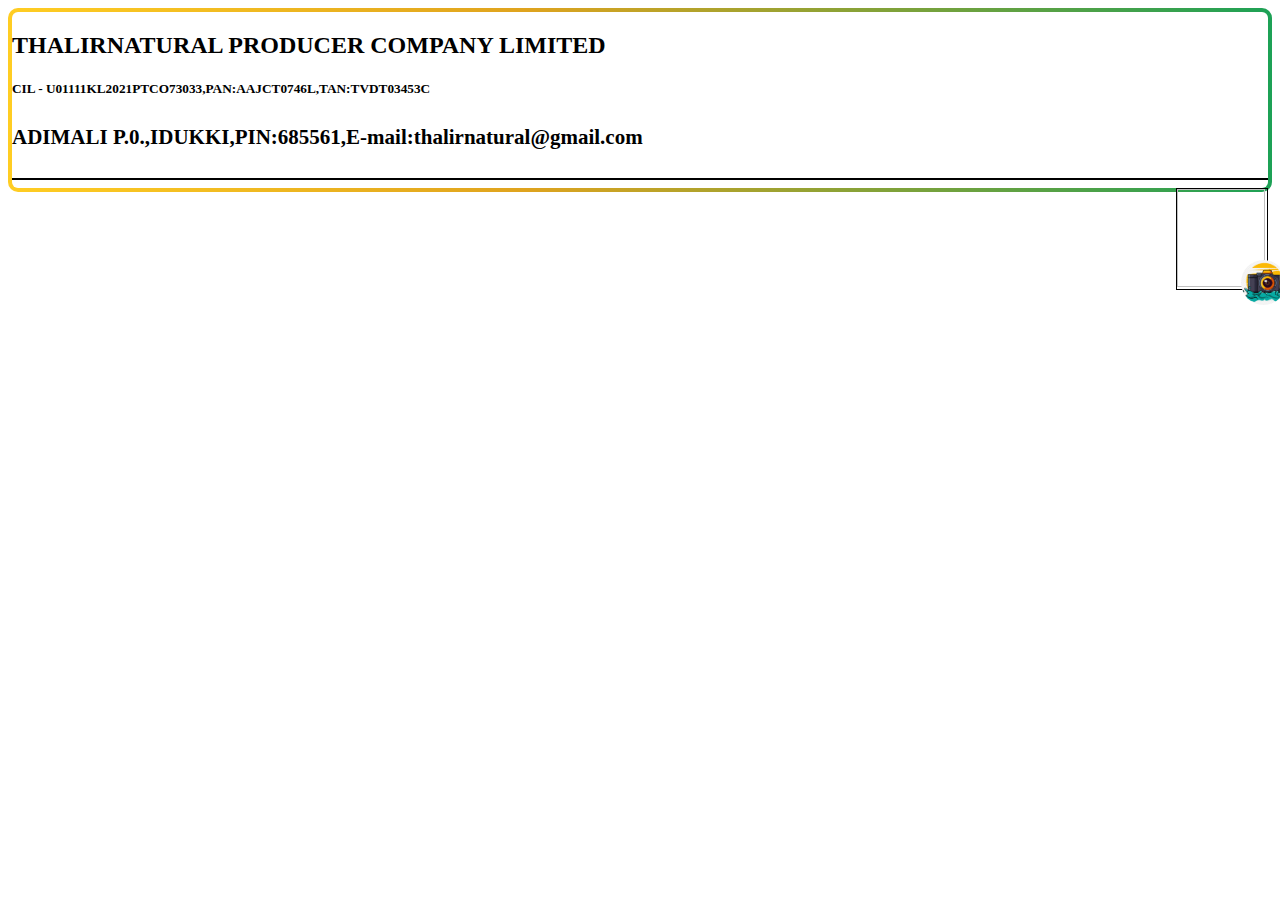
==== form/share_application.html @ b1cf029c "Add new html,css,js file for Share application and section -1 add ,image choosing option and it funt" ====
<!DOCTYPE html>
<html lang="en">
<head>
    <meta charset="UTF-8">
    <meta http-equiv="X-UA-Compatible" content="IE=edge">
    <meta name="viewport" content="width=device-width, initial-scale=1.0">
    <title>Share Application</title>

    <!-- Customize Style.css -->
    <link rel="stylesheet" href="../css/share_application.css">
    <!-- //Customize Style.css -->

    <!-- BootStrap CSS:5.3.0  -->
    <link href="https://cdn.jsdelivr.net/npm/bootstrap@5.3.0-alpha1/dist/css/bootstrap.min.css" rel="stylesheet"
        integrity="sha384-GLhlTQ8iRABdZLl6O3oVMWSktQOp6b7In1Zl3/Jr59b6EGGoI1aFkw7cmDA6j6gD" crossorigin="anonymous">
    <!-- //BootStrap CSS:5.3.0  -->

</head>
<body>
    <div class="container">
        <div class="row mt-5">
            <div class="main-border">
                <div class="col-xl-12 mt-5 text-center">
                    <h2>THALIRNATURAL PRODUCER COMPANY LIMITED</h1>
                        <h5>CIL - U01111KL2021PTCO73033,PAN:AAJCT0746L,TAN:TVDT03453C</h4>
                            <h4 class="fs_maintext">ADIMALI P.0.,IDUKKI,PIN:685561,E-mail:thalirnatural@gmail.com
                            </h4>
                            <div>
                                <!-- <h6>അംഗതൃവും ഓഹരിയും </h6> -->
                                <hr class="ms-5 mx-5 hr-main" >

                            </div>
                </div>

                <form action="" method="post">
                    <div class="form-group">
                        <div class="col-xl-4 fr">
                            <div class="m-auto Photo-border">
                                <img id="output" class="p-1 User-image"  />
                                <label for="file" style="cursor: pointer;">
                                <img src="../images/add.jpeg" alt="" srcset="" class="Add-icon"></label>
                            </div>
                            <input type="file" accept="image/*" name="image" id="file" onchange="loadFile(event)"
                                style="display: none;">
                        </div>
                    </div>

                    
                    
                </form>




            </div>
        </div>
    </div>
    <!-- Customize js-->
    <script src="../js/share_application.js"></script>
    <!-- //Customize js-->

    <!-- BootStrap BUNDLE.MIN.JS :5.3.0 -->
    <script src="https://cdn.jsdelivr.net/npm/bootstrap@5.3.0-alpha1/dist/js/bootstrap.bundle.min.js"
        integrity="sha384-w76AqPfDkMBDXo30jS1Sgez6pr3x5MlQ1ZAGC+nuZB+EYdgRZgiwxhTBTkF7CXvN"
        crossorigin="anonymous"></script>
    <!-- //BootStrap BUNDLE.MIN.JS :5.3.0 -->

</body>
</html>
---- css/share_application.css ----
/* Normal && Important */
.fl {
    float: left;
}

.fr {
    float: right;
}

/* //Normal && Important */
/* Section -1 */
.main-border {
    background: linear-gradient(white, white) padding-box, linear-gradient(to right, rgba(255, 205, 35, 1) 0%, rgba(223, 163, 30, 1) 41%, rgba(29, 161, 86, 1)) border-box;
    border: 4px solid transparent;
    border-radius: 10px;
}

.fs_maintext {
    font-size: 21px;
}

.hr-main {
    border: rgb(0, 0, 0)solid 1px;
    opacity: unset;
}

.Photo-border {
    border: solid black 1px;
    width: 90px;
    height: 100px;
}

.User-image {
    width: 88px;
    height: 98px;
}

.Add-icon {
    width: 45px;
    height: 45px;
    border-radius: 4em;
    margin-top: -2em;
    margin-left: 4em;
}

/* Section -1 */
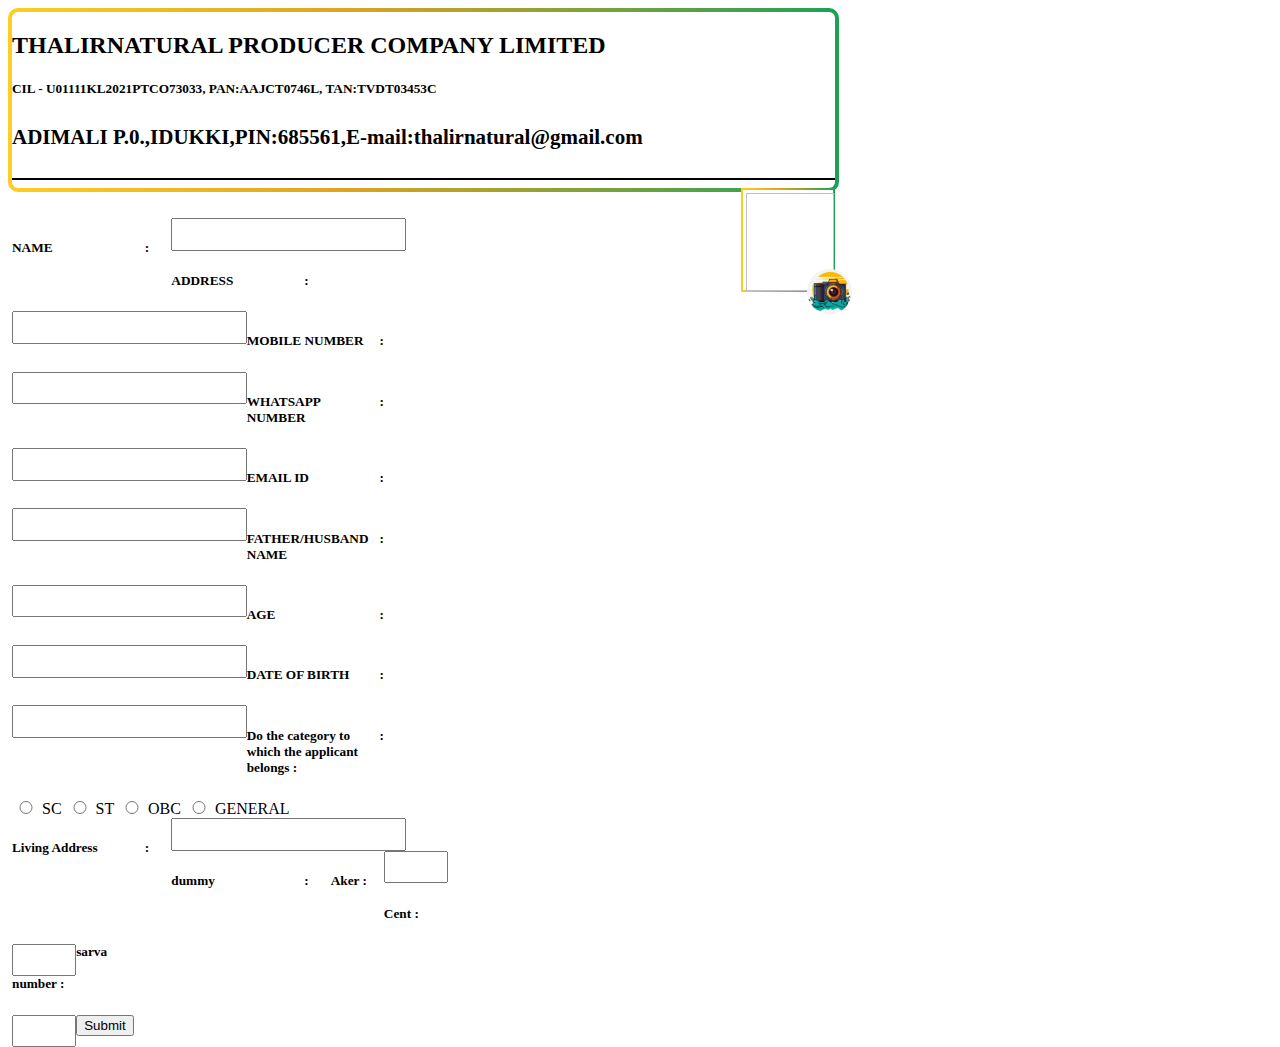
==== commit 020c98b1: "Add the user-select none: and add the web owner email to emailsender and redirect the share applicat" ====
--- a/form/share_application.html
+++ b/form/share_application.html
@@ -1,5 +1,6 @@
 <!DOCTYPE html>
 <html lang="en">
+
 <head>
     <meta charset="UTF-8">
     <meta http-equiv="X-UA-Compatible" content="IE=edge">
@@ -16,37 +17,122 @@
     <!-- //BootStrap CSS:5.3.0  -->
 
 </head>
+
 <body>
+
     <div class="container">
-        <div class="row mt-5">
+        <div class="row mt-5 mb-5 ">
             <div class="main-border">
-                <div class="col-xl-12 mt-5 text-center">
+                <div class="col-xl-12 col-12 col-md-12 col-sm-12 col-xs-1 mt-5 text-center">
                     <h2>THALIRNATURAL PRODUCER COMPANY LIMITED</h1>
-                        <h5>CIL - U01111KL2021PTCO73033,PAN:AAJCT0746L,TAN:TVDT03453C</h4>
-                            <h4 class="fs_maintext">ADIMALI P.0.,IDUKKI,PIN:685561,E-mail:thalirnatural@gmail.com
-                            </h4>
-                            <div>
-                                <!-- <h6>അംഗതൃവും ഓഹരിയും </h6> -->
-                                <hr class="ms-5 mx-5 hr-main" >
+                        <h5 class="container">CIL - U01111KL2021PTCO73033, PAN:AAJCT0746L, TAN:TVDT03453C</h5>
+                        <h4 class="fs_maintext">ADIMALI P.0.,IDUKKI,PIN:685561,E-mail:thalirnatural@gmail.com
+                        </h4>
+                        <div>
+                            <!-- <h6>അംഗതൃവും ഓഹരിയും </h6> -->
+                            <hr class="ms-5 mx-5 hr-main">
 
-                            </div>
+                        </div>
                 </div>
 
-                <form action="" method="post">
+                <form action="">
                     <div class="form-group">
-                        <div class="col-xl-4 fr">
-                            <div class="m-auto Photo-border">
-                                <img id="output" class="p-1 User-image"  />
+                        <div class="fr col-12 col-xl-5 m-auto">
+                            <div class="m-auto Photo-border mb-5">
+                                <img id="output" class="User-image" />
                                 <label for="file" style="cursor: pointer;">
-                                <img src="../images/add.jpeg" alt="" srcset="" class="Add-icon"></label>
+                                    <img src="../images/add.jpeg" alt="" srcset="" class="Add-icon"></label>
                             </div>
                             <input type="file" accept="image/*" name="image" id="file" onchange="loadFile(event)"
                                 style="display: none;">
                         </div>
                     </div>
+                    <div class="col-12 col-xl-12 col-md-12 col-sm-12 col-xs-12 fl">
+                        <div class="form-group ">
+                            <div class="row mt-5 ms-1">
+                                <h5 class="form_group-h5 ms-3">NAME</h5>
+                                <h5 class="form_group-sm ms-4">:</h5>
+                                <input type="text" name="" class=" ms-3 form_group-input">
+                            </div>
+                            <div class=" row mt-2 ms-1">
+                                <h5 class="form_group-h5 ms-3">ADDRESS </h5>
+                                <h5 class="form_group-sm ms-4">:</h5>
+                                <input type="text" name="" class=" ms-3 form_group-input">
+                            </div>
+                            <div class="row mt-4 ms-1">
+                                <h5 class="form_group-h5 ms-3">MOBILE NUMBER</h5>
+                                <h5 class="form_group-sm ms-4">:</h5>
+                                <input type="text" name="" class="ms-3 form_group-input">
+                            </div>
+                            <div class="row mt-2 ms-1">
+                                <h5 class="form_group-h5 ms-3">WHATSAPP NUMBER</h5>
+                                <h5 class="form_group-sm ms-4">:</h5>
+                                <input type="text" name="" class="ms-3 form_group-input">
+                            </div>
+                            <div class="row mt-2 ms-1">
+                                <h5 class="form_group-h5 ms-3">EMAIL ID</h5>
+                                <h5 class="form_group-sm ms-4">:</h5>
+                                <input type="text" name="" class="ms-3 form_group-input">
 
-                    
-                    
+                            </div>
+                            <div class="row mt-2 ms-1">
+                                <h5 class="form_group-h5 ms-3">FATHER/HUSBAND NAME</h5>
+                                <h5 class="form_group-sm ms-4">:</h5>
+                                <input type="text" name="" class="ms-3 form_group-input">
+                            </div>
+                            <div class="row mt-2 ms-1">
+                                <h5 class="form_group-h5 ms-3">AGE</h5>
+                                <h5 class="form_group-sm ms-4">:</h5>
+                                <input type="text" name="" class="ms-3 form_group-input">
+                            </div>
+                            <div class="row mt-2 ms-1">
+                                <h5 class="form_group-h5 ms-3">DATE OF BIRTH</h5>
+                                <h5 class="form_group-sm ms-4">:</h5>
+                                <input type="text" name="" class="ms-3 form_group-input">
+                            </div>
+                            <div class="row mt-4 ms-1">
+                                <h5 class="form_group-h5 ms-3">Do the category to which the applicant belongs : </h5>
+                                <h5 class="form_group-sm ms-4 mt-4">:</h5>
+                                <div class="radio-width">
+                                    <input type="radio" class="radio-btn" id="country2" name="age" value="60">
+                                    <label for="country1" class="ms-2">SC</label>
+                                    <input type="radio" class="radio-btn" id="country1" name="age" value="30">
+                                    <label for="country2" class="ms-2">ST</label>
+                                    <input type="radio" class="radio-btn" id="country3" name="age" value="100">
+                                    <label for="country3" class="ms-2">OBC</label>
+                                    <input type="radio" class="radio-btn" id="country3" name="age" value="100">
+                                    <label for="country3" class="ms-2">GENERAL</label>
+                                </div>
+                            </div>
+                            <div class="row mt-2 ms-1">
+                                <h5 class="form_group-h5 ms-3">Living Address</h5>
+                                <h5 class="form_group-sm ms-4">:</h5>
+                                <input type="text" name="" class="ms-3 form_group-input">
+                            </div>
+                            <div class="row mt-2 ms-1 ">
+                                <h5 class="form_group-h5 ms-3">dummy</h5>
+                                <h5 class="form_group-sm ms-4">:</h5>
+                                <div class="col">
+                                    <h5 class="form_group-h5-1">Aker :</h5>
+                                    <input type="text" name="" class=" form_group-input-h5-1">
+                                    <h5 class="form_group-h5-1 ms-1">Cent :</h5>
+                                    <input type="text" name="" class=" form_group-input-h5-1">
+                                </div>
+
+                                <div class="row">
+                                    <h5 class="form_group-h5-2 ms-auto mt-2">sarva number :</h5>
+                                    <input type="text" name="" class="mt-2 me-auto form_group-input-h5-2">
+                                </div>
+                            </div>
+                        </div>
+
+
+
+                        <button type="submit" class="btn btn-primary">Submit</button>
+                    </div>
+
+
+
                 </form>
 
 
@@ -66,4 +152,5 @@
     <!-- //BootStrap BUNDLE.MIN.JS :5.3.0 -->
 
 </body>
+
 </html>--- a/css/share_application.css
+++ b/css/share_application.css
@@ -5,6 +5,16 @@
 
 .fr {
     float: right;
+}
+.container{
+    max-width: 831px !important;
+}
+.mt-7{
+    margin-top: 1.9em !important;
+}
+.row{
+    width: 100% !important;
+    margin-left: 0% !important;
 }
 
 /* //Normal && Important */
@@ -25,12 +35,17 @@
 }
 
 .Photo-border {
-    border: solid black 1px;
+    background: linear-gradient(white, white) padding-box, linear-gradient(to right, rgba(255, 205, 35, 1) 0%, rgba(223, 163, 30, 1) 41%, rgba(29, 161, 86, 1)) border-box;
     width: 90px;
     height: 100px;
+    border:2px solid transparent;
 }
 
 .User-image {
+    padding-top: 0.2em;
+    padding-bottom: 0.3em;
+    padding-left: 0.2em;
+    padding-right: 0.3em;
     width: 88px;
     height: 98px;
 }
@@ -42,5 +57,47 @@
     margin-top: -2em;
     margin-left: 4em;
 }
+.form_group-h5{
+   width: 10em !important; 
+   float: left; 
+   
+}
+.form_group-h5-1{
+    width: 4em !important; 
+    float: left;
+    
+ }
+ .form_group-input-h5-1{
+    width: 11.8% !important;
+    float: left;
+    height: 2em;
 
+ }
+ .form_group-h5-2{
+    width: 8em !important;
+ }
+ .form_group-input-h5-2{
+    width: 11.8% !important;
+    float: left;
+    height: 2em;
+
+ }
+.form_group-sm{
+    width: 2em !important;
+    float: left;
+}
+.form_group-input{
+   width: 17em !important;
+   float: left;
+   height: 2em;
+}
+.radio-btn{
+    width: 18px;
+    height: 1em;
+}
+
+.radio-width{
+    width: 19em !important;
+    margin-top: 1.9em !important;
+}
 /* Section -1 */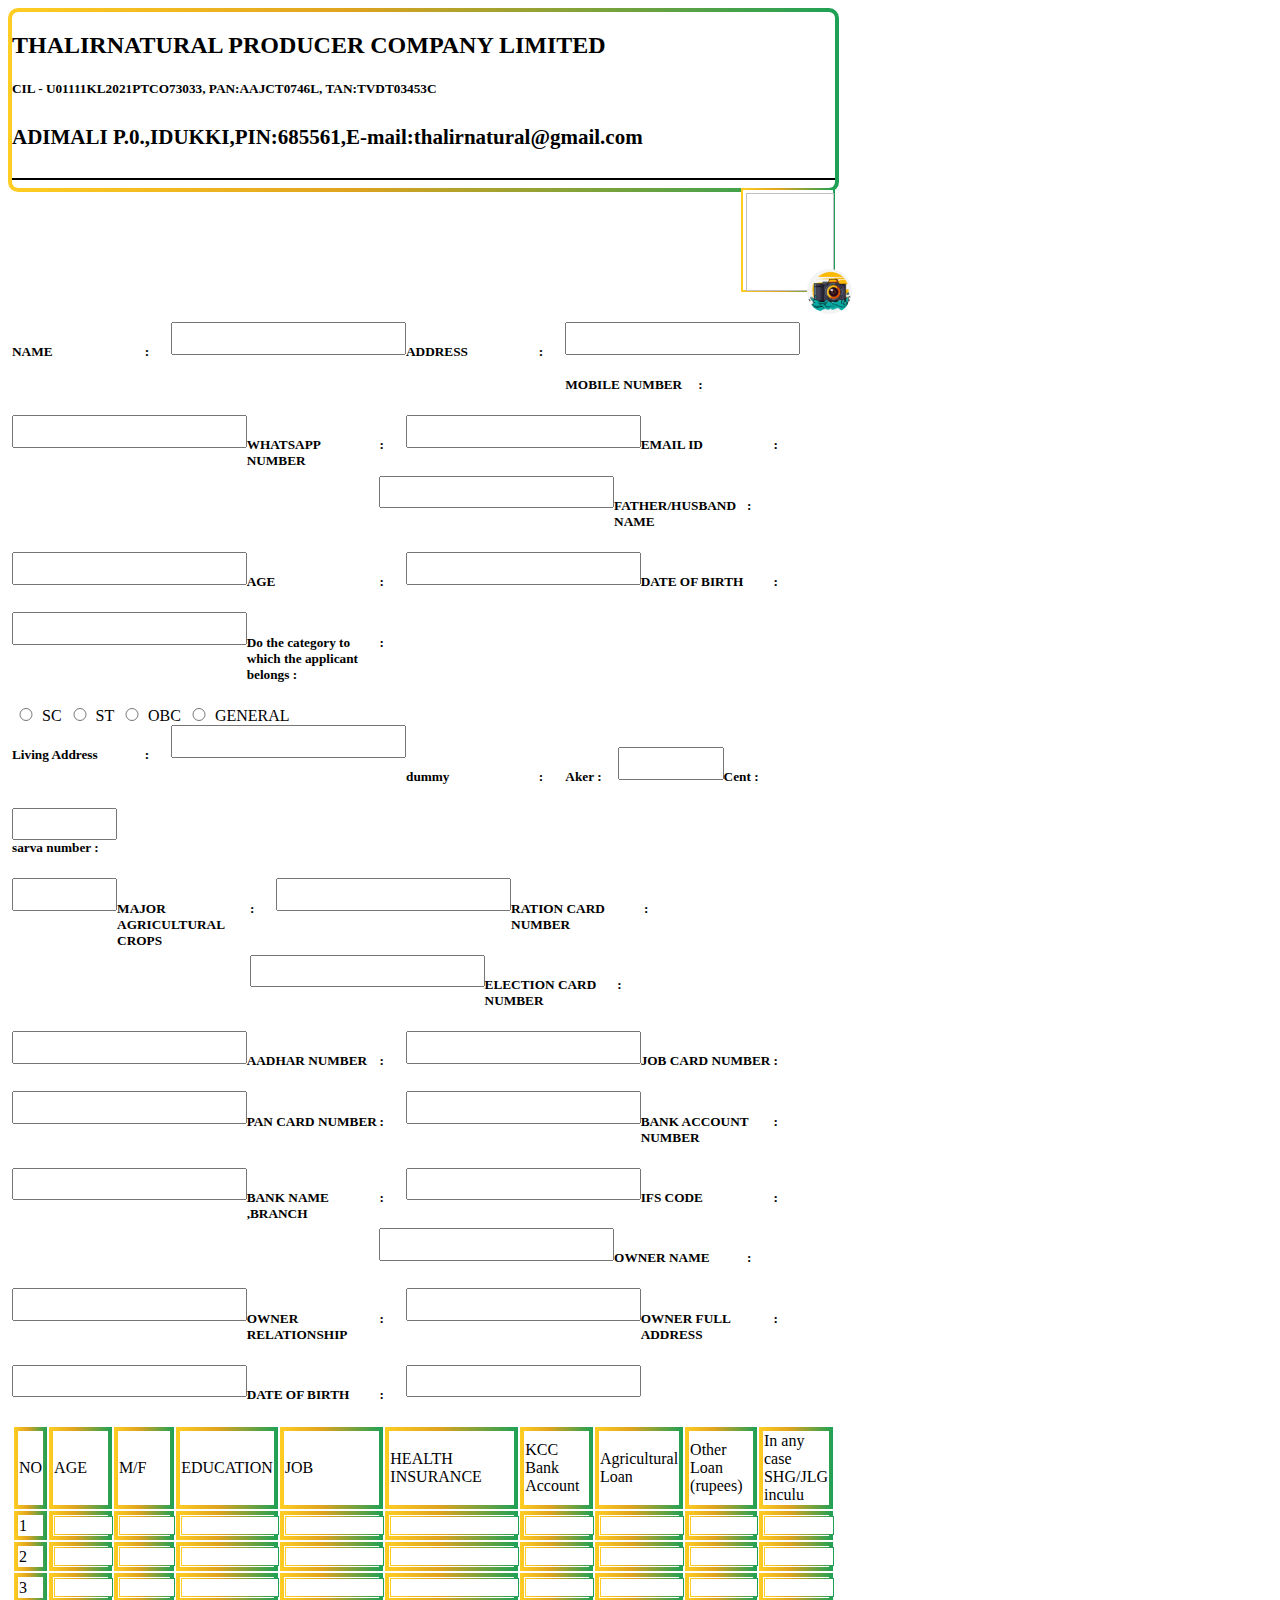
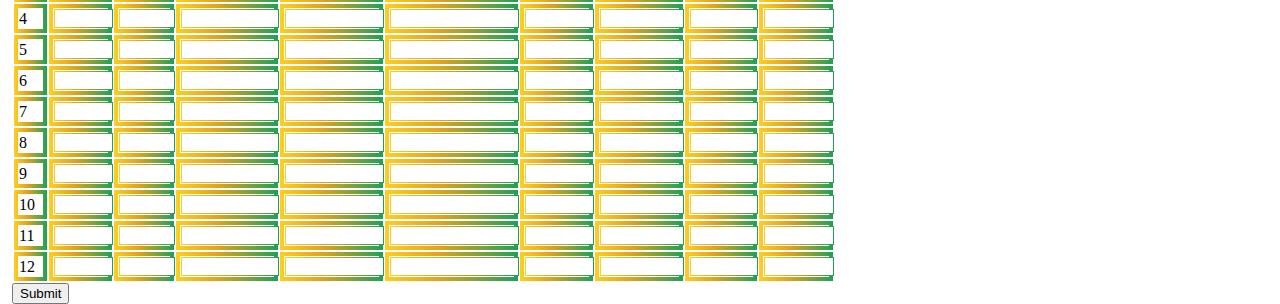
==== commit 0f0646c2: "Merge pull request #1 from AbhiJohnv/feature" ====
--- a/form/share_application.html
+++ b/form/share_application.html
@@ -109,7 +109,7 @@
                                 <h5 class="form_group-sm ms-4">:</h5>
                                 <input type="text" name="" class="ms-3 form_group-input">
                             </div>
-                            <div class="row mt-2 ms-1 ">
+                            <div class="row mt-4 ms-1 ">
                                 <h5 class="form_group-h5 ms-3">dummy</h5>
                                 <h5 class="form_group-sm ms-4">:</h5>
                                 <div class="col">
@@ -119,11 +119,241 @@
                                     <input type="text" name="" class=" form_group-input-h5-1">
                                 </div>
 
-                                <div class="row">
+                                <div class="row mt-2">
                                     <h5 class="form_group-h5-2 ms-auto mt-2">sarva number :</h5>
                                     <input type="text" name="" class="mt-2 me-auto form_group-input-h5-2">
                                 </div>
                             </div>
+                            <div class="row mt-2 ms-1">
+                                <h5 class="form_group-h5 ms-3">MAJOR AGRICULTURAL CROPS</h5>
+                                <h5 class="form_group-sm ms-4">:</h5>
+                                <input type="text" name="" class="ms-3 form_group-input">
+                            </div>
+                            <div class="row mt-2 ms-1">
+                                <h5 class="form_group-h5 ms-3">RATION CARD NUMBER</h5>
+                                <h5 class="form_group-sm ms-4">:</h5>
+                                <input type="text" name="" class="ms-3 form_group-input">
+                            </div>
+                            <div class="row mt-2 ms-1">
+                                <h5 class="form_group-h5 ms-3">ELECTION CARD NUMBER</h5>
+                                <h5 class="form_group-sm ms-4">:</h5>
+                                <input type="text" name="" class="ms-3 form_group-input">
+                            </div>
+                            <div class="row mt-2 ms-1">
+                                <h5 class="form_group-h5 ms-3">AADHAR NUMBER</h5>
+                                <h5 class="form_group-sm ms-4">:</h5>
+                                <input type="text" name="" class="ms-3 form_group-input">
+                            </div>
+                            <div class="row mt-2 ms-1">
+                                <h5 class="form_group-h5 ms-3">JOB CARD NUMBER</h5>
+                                <h5 class="form_group-sm ms-4">:</h5>
+                                <input type="text" name="" class="ms-3 form_group-input">
+                            </div>
+                            <div class="row mt-2 ms-1">
+                                <h5 class="form_group-h5 ms-3">PAN CARD NUMBER</h5>
+                                <h5 class="form_group-sm ms-4">:</h5>
+                                <input type="text" name="" class="ms-3 form_group-input">
+                            </div>
+                            <div class="row mt-2 ms-1">
+                                <h5 class="form_group-h5 ms-3">BANK ACCOUNT NUMBER</h5>
+                                <h5 class="form_group-sm ms-4">:</h5>
+                                <input type="text" name="" class="ms-3 form_group-input">
+                            </div>
+                            <div class="row mt-2 ms-1">
+                                <h5 class="form_group-h5 ms-3">BANK NAME ,BRANCH</h5>
+                                <h5 class="form_group-sm ms-4">:</h5>
+                                <input type="text" name="" class="ms-3 form_group-input">
+                            </div>
+                            <div class="row mt-2 ms-1">
+                                <h5 class="form_group-h5 ms-3">IFS CODE</h5>
+                                <h5 class="form_group-sm ms-4">:</h5>
+                                <input type="text" name="" class="ms-3 form_group-input">
+                            </div>
+                            <div class="row mt-2 ms-1">
+                                <h5 class="form_group-h5 ms-3">OWNER NAME</h5>
+                                <h5 class="form_group-sm ms-4">:</h5>
+                                <input type="text" name="" class="ms-3 form_group-input">
+                            </div>
+                            <div class="row mt-2 ms-1">
+                                <h5 class="form_group-h5 ms-3">OWNER RELATIONSHIP</h5>
+                                <h5 class="form_group-sm ms-4">:</h5>
+                                <input type="text" name="" class="ms-3 form_group-input">
+                            </div>
+                            <div class="row mt-2 ms-1">
+                                <h5 class="form_group-h5 ms-3">OWNER FULL ADDRESS</h5>
+                                <h5 class="form_group-sm ms-4">:</h5>
+                                <input type="text" name="" class="ms-3 form_group-input">
+                            </div>
+                            <div class="row mt-2 ms-1">
+                                <h5 class="form_group-h5 ms-3">DATE OF BIRTH</h5>
+                                <h5 class="form_group-sm ms-4">:</h5>
+                                <input type="text" name="" class="ms-3 form_group-input">
+                            </div>
+                            <div class="mt-2 ms-1">
+                                <table>
+                                    <tbody>
+                                        <tr class="text-center">
+                                            <td>NO</td>
+                                            <td>AGE</td>
+                                            <td>M/F</td>
+                                            <td>EDUCATION</td>
+                                            <td class="td-job">JOB</td>
+                                            <td class="td-healthinsurance">HEALTH INSURANCE</td>
+                                            <td>KCC Bank Account</td>
+                                            <td>Agricultural Loan</td>
+                                            <td>Other Loan (rupees)</td>
+                                            <td>In any case SHG/JLG inculu</td>
+
+                                        </tr>
+                                        <tr class="text-center">
+                                            <td>1</td>
+                                            <td class="td-width"><input class="td-input" type="text"></td>
+                                            <td class="td-width"><input class="td-input" type="text"></td>
+                                            <td class="td-width"><input class="td-input" type="text"></td>
+                                            <td class="td-width"><input class="td-input" type="text"></td>
+                                            <td class="td-width"><input class="td-input" type="text"></td>
+                                            <td class="td-width"><input class="td-input" type="text"></td>
+                                            <td class="td-width"><input class="td-input" type="text"></td>
+                                            <td class="td-width"><input class="td-input" type="text"></td>
+                                            <td class="td-width"><input class="td-input" type="text"></td>
+                                        </tr>
+                                        <tr class="text-center">
+                                            <td>2</td>
+                                            <td class="td-width"><input class="td-input" type="text"></td>
+                                            <td class="td-width"><input class="td-input" type="text"></td>
+                                            <td class="td-width"><input class="td-input" type="text"></td>
+                                            <td class="td-width"><input class="td-input" type="text"></td>
+                                            <td class="td-width"><input class="td-input" type="text"></td>
+                                            <td class="td-width"><input class="td-input" type="text"></td>
+                                            <td class="td-width"><input class="td-input" type="text"></td>
+                                            <td class="td-width"><input class="td-input" type="text"></td>
+                                            <td class="td-width"><input class="td-input" type="text"></td>
+                                        </tr>
+                                        <tr class="text-center">
+                                            <td>3</td>
+                                            <td class="td-width"><input class="td-input" type="text"></td>
+                                            <td class="td-width"><input class="td-input" type="text"></td>
+                                            <td class="td-width"><input class="td-input" type="text"></td>
+                                            <td class="td-width"><input class="td-input" type="text"></td>
+                                            <td class="td-width"><input class="td-input" type="text"></td>
+                                            <td class="td-width"><input class="td-input" type="text"></td>
+                                            <td class="td-width"><input class="td-input" type="text"></td>
+                                            <td class="td-width"><input class="td-input" type="text"></td>
+                                            <td class="td-width"><input class="td-input" type="text"></td>
+                                        </tr>
+                                        <tr class="text-center">
+                                            <td>4</td>
+                                            <td class="td-width"><input class="td-input" type="text"></td>
+                                            <td class="td-width"><input class="td-input" type="text"></td>
+                                            <td class="td-width"><input class="td-input" type="text"></td>
+                                            <td class="td-width"><input class="td-input" type="text"></td>
+                                            <td class="td-width"><input class="td-input" type="text"></td>
+                                            <td class="td-width"><input class="td-input" type="text"></td>
+                                            <td class="td-width"><input class="td-input" type="text"></td>
+                                            <td class="td-width"><input class="td-input" type="text"></td>
+                                            <td class="td-width"><input class="td-input" type="text"></td>
+                                        </tr>
+                                        <tr class="text-center">
+                                            <td>5</td>
+                                            <td class="td-width"><input class="td-input" type="text"></td>
+                                            <td class="td-width"><input class="td-input" type="text"></td>
+                                            <td class="td-width"><input class="td-input" type="text"></td>
+                                            <td class="td-width"><input class="td-input" type="text"></td>
+                                            <td class="td-width"><input class="td-input" type="text"></td>
+                                            <td class="td-width"><input class="td-input" type="text"></td>
+                                            <td class="td-width"><input class="td-input" type="text"></td>
+                                            <td class="td-width"><input class="td-input" type="text"></td>
+                                            <td class="td-width"><input class="td-input" type="text"></td>
+                                        </tr>
+                                        <tr class="text-center">
+                                            <td>6</td>
+                                            <td class="td-width"><input class="td-input" type="text"></td>
+                                            <td class="td-width"><input class="td-input" type="text"></td>
+                                            <td class="td-width"><input class="td-input" type="text"></td>
+                                            <td class="td-width"><input class="td-input" type="text"></td>
+                                            <td class="td-width"><input class="td-input" type="text"></td>
+                                            <td class="td-width"><input class="td-input" type="text"></td>
+                                            <td class="td-width"><input class="td-input" type="text"></td>
+                                            <td class="td-width"><input class="td-input" type="text"></td>
+                                            <td class="td-width"><input class="td-input" type="text"></td>
+                                        </tr>
+                                        <tr class="text-center">
+                                            <td>7</td>
+                                            <td class="td-width"><input class="td-input" type="text"></td>
+                                            <td class="td-width"><input class="td-input" type="text"></td>
+                                            <td class="td-width"><input class="td-input" type="text"></td>
+                                            <td class="td-width"><input class="td-input" type="text"></td>
+                                            <td class="td-width"><input class="td-input" type="text"></td>
+                                            <td class="td-width"><input class="td-input" type="text"></td>
+                                            <td class="td-width"><input class="td-input" type="text"></td>
+                                            <td class="td-width"><input class="td-input" type="text"></td>
+                                            <td class="td-width"><input class="td-input" type="text"></td>
+                                        </tr>
+                                        <tr class="text-center">
+                                            <td>8</td>
+                                            <td class="td-width"><input class="td-input" type="text"></td>
+                                            <td class="td-width"><input class="td-input" type="text"></td>
+                                            <td class="td-width"><input class="td-input" type="text"></td>
+                                            <td class="td-width"><input class="td-input" type="text"></td>
+                                            <td class="td-width"><input class="td-input" type="text"></td>
+                                            <td class="td-width"><input class="td-input" type="text"></td>
+                                            <td class="td-width"><input class="td-input" type="text"></td>
+                                            <td class="td-width"><input class="td-input" type="text"></td>
+                                            <td class="td-width"><input class="td-input" type="text"></td>
+                                        </tr>
+                                        <tr class="text-center">
+                                            <td>9</td>
+                                            <td class="td-width"><input class="td-input" type="text"></td>
+                                            <td class="td-width"><input class="td-input" type="text"></td>
+                                            <td class="td-width"><input class="td-input" type="text"></td>
+                                            <td class="td-width"><input class="td-input" type="text"></td>
+                                            <td class="td-width"><input class="td-input" type="text"></td>
+                                            <td class="td-width"><input class="td-input" type="text"></td>
+                                            <td class="td-width"><input class="td-input" type="text"></td>
+                                            <td class="td-width"><input class="td-input" type="text"></td>
+                                            <td class="td-width"><input class="td-input" type="text"></td>
+                                        </tr>
+                                        <tr class="text-center">
+                                            <td>10</td>
+                                            <td class="td-width"><input class="td-input" type="text"></td>
+                                            <td class="td-width"><input class="td-input" type="text"></td>
+                                            <td class="td-width"><input class="td-input" type="text"></td>
+                                            <td class="td-width"><input class="td-input" type="text"></td>
+                                            <td class="td-width"><input class="td-input" type="text"></td>
+                                            <td class="td-width"><input class="td-input" type="text"></td>
+                                            <td class="td-width"><input class="td-input" type="text"></td>
+                                            <td class="td-width"><input class="td-input" type="text"></td>
+                                            <td class="td-width"><input class="td-input" type="text"></td>
+                                        </tr>
+                                        <tr class="text-center">
+                                            <td>11</td>
+                                            <td class="td-width"><input class="td-input" type="text"></td>
+                                            <td class="td-width"><input class="td-input" type="text"></td>
+                                            <td class="td-width"><input class="td-input" type="text"></td>
+                                            <td class="td-width"><input class="td-input" type="text"></td>
+                                            <td class="td-width"><input class="td-input" type="text"></td>
+                                            <td class="td-width"><input class="td-input" type="text"></td>
+                                            <td class="td-width"><input class="td-input" type="text"></td>
+                                            <td class="td-width"><input class="td-input" type="text"></td>
+                                            <td class="td-width"><input class="td-input" type="text"></td>
+                                        </tr>
+                                        <tr class="text-center">
+                                            <td>12</td>
+                                            <td class="td-width"><input class="td-input" type="text"></td>
+                                            <td class="td-width"><input class="td-input" type="text"></td>
+                                            <td class="td-width"><input class="td-input" type="text"></td>
+                                            <td class="td-width"><input class="td-input" type="text"></td>
+                                            <td class="td-width"><input class="td-input" type="text"></td>
+                                            <td class="td-width"><input class="td-input" type="text"></td>
+                                            <td class="td-width"><input class="td-input" type="text"></td>
+                                            <td class="td-width"><input class="td-input" type="text"></td>
+                                            <td class="td-width"><input class="td-input" type="text"></td>
+
+                                        </tr>
+                                    </tbody>
+                                </table>
+                            </div>
+
                         </div>
 
 
--- a/css/share_application.css
+++ b/css/share_application.css
@@ -100,4 +100,25 @@
     width: 19em !important;
     margin-top: 1.9em !important;
 }
+.td-width{
+    width: 10%;
+}
+.td-input{
+    width: 100%;
+    background: linear-gradient(white, white) padding-box, linear-gradient(to right, rgba(255, 205, 35, 1) 0%, rgba(223, 163, 30, 1) 41%, rgba(29, 161, 86, 1)) border-box;
+    border: 1px solid transparent;
+    height: auto;
+}
+table td{
+    background: linear-gradient(white, white) padding-box, linear-gradient(to right, rgba(255, 205, 35, 1) 0%, rgba(223, 163, 30, 1) 41%, rgba(29, 161, 86, 1)) border-box;
+    border: 4px solid transparent;
+    
+}
+.td-job{
+    width: 20%;
+}
+.td-healthinsurance{
+    width: 20%;
+}
+
 /* Section -1 */